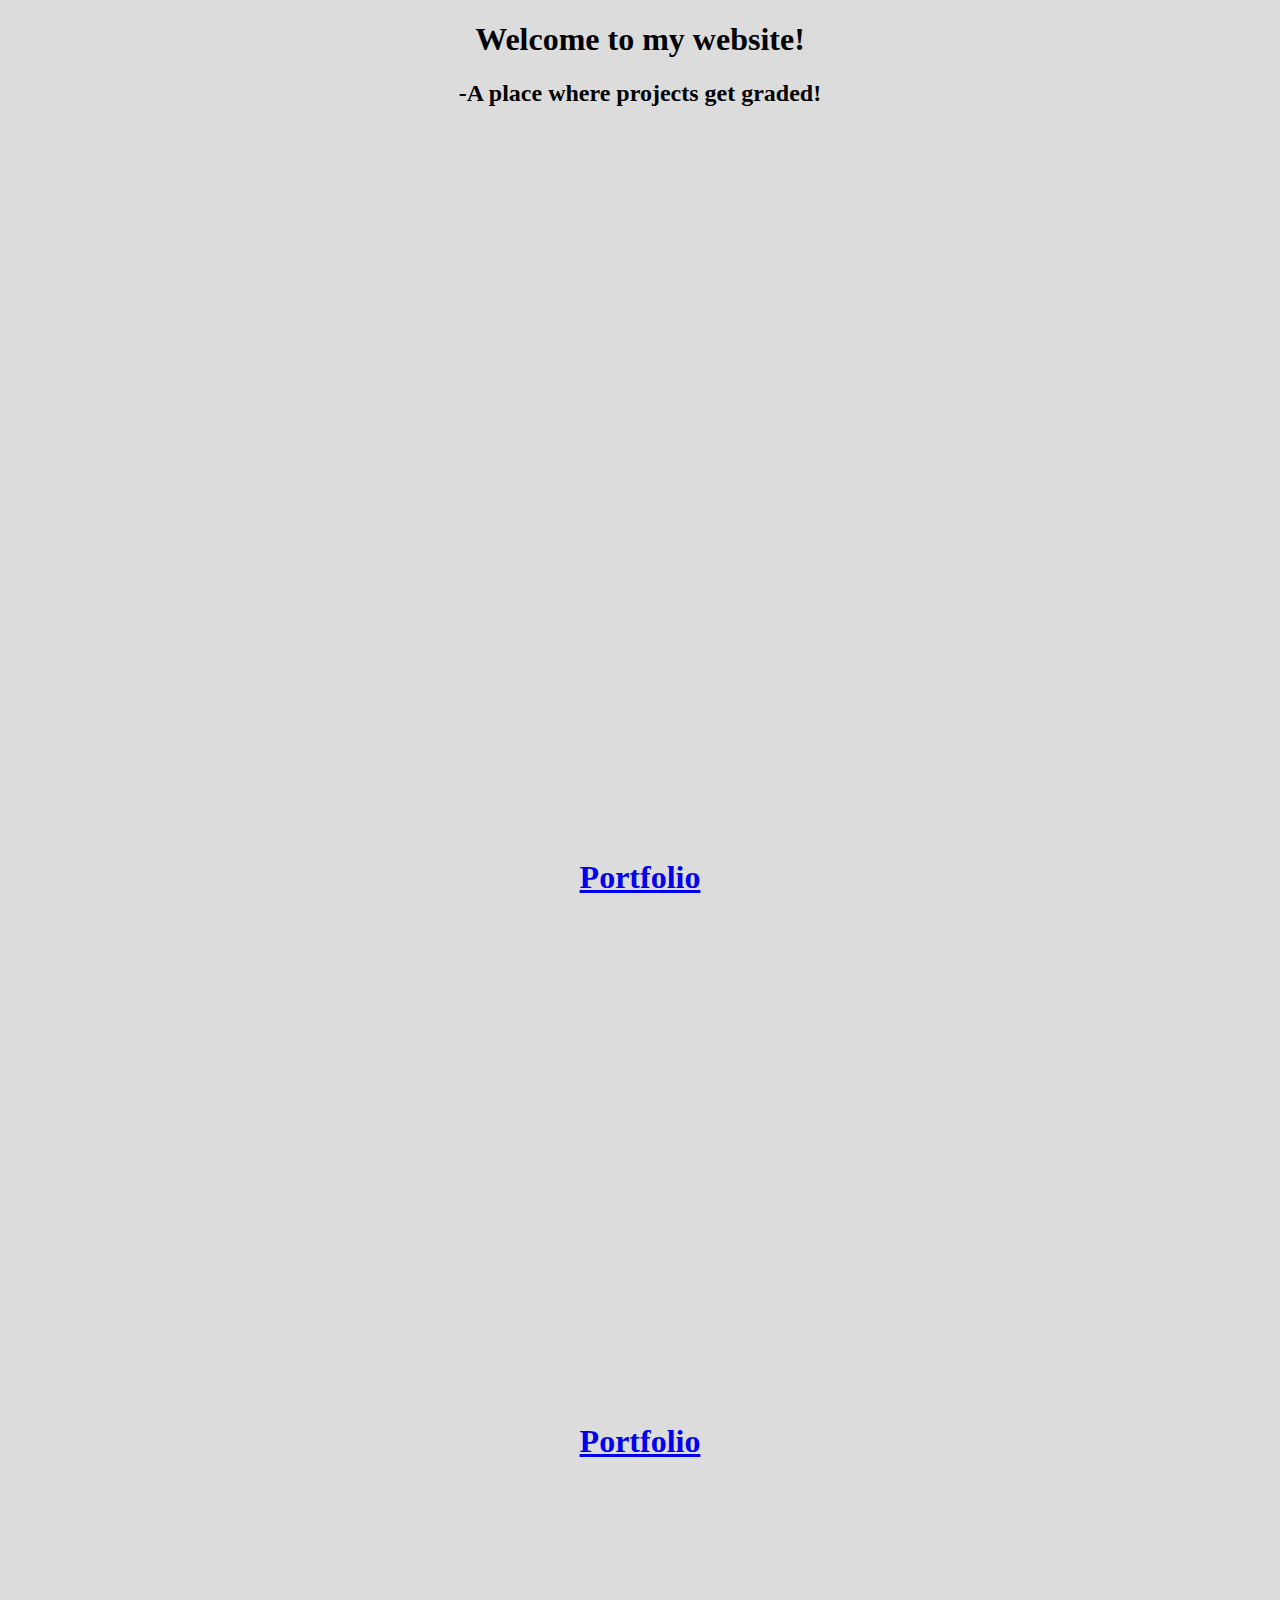
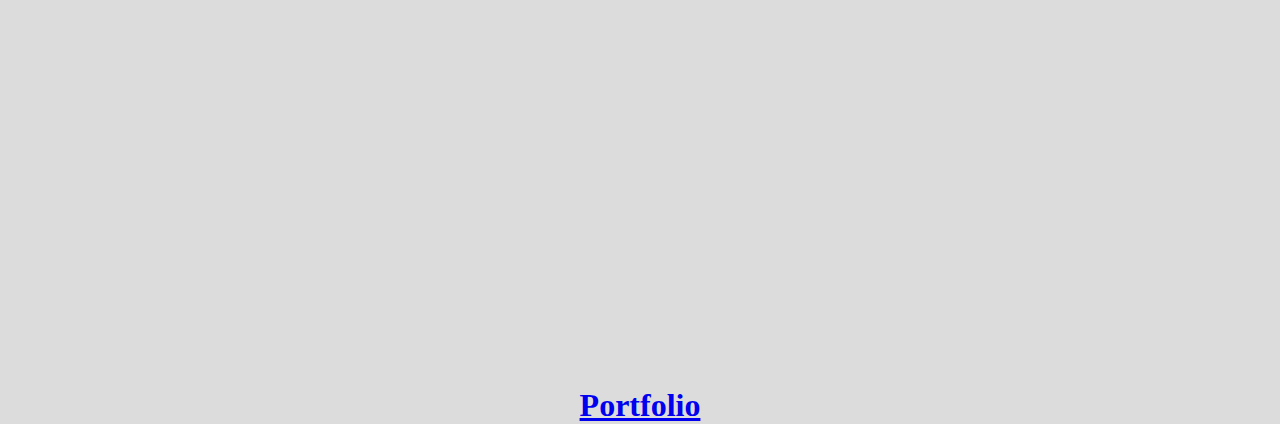
==== index.html @ c5b98942 "added a questionable game images" ====
<!DOCTYPE html>
<html lang="en">

<head>
    <meta charset="UTF-8">
    <meta http-equiv="X-UA-Compatible" content="IE=edge">
    <meta name="viewport" content="width=device-width, initial-scale=1.0">
    <title>Dacko Dacko</title>


    <link rel="stylesheet" href="./style/style.css">
    <!--Bootstrap-->
    <link href="https://cdn.jsdelivr.net/npm/bootstrap@5.0.0-beta3/dist/css/bootstrap.min.css" rel="stylesheet"
        integrity="sha384-eOJMYsd53ii+scO/bJGFsiCZc+5NDVN2yr8+0RDqr0Ql0h+rP48ckxlpbzKgwra6" crossorigin="anonymous">

</head>

<body>
    <div class="container">
        <div style="text-align: center;" class="row">
            <h1 class="site-title">Welcome to my website!</h1>
        </div>
        <div style="text-align: center;" class="row">
            <h2 id="site-undertitle">-A place where projects get graded!</h2>
        </div>
        <div class="site-circleholder row">
            <a class="col-3 offset-1 site-circlelink" href="./character.html">
                <h1 class="site-circletext">Portfolio</h1>
            </a>
            <a class="col-3 offset-2 site-circlelink" href="./character.html">
                <h1 class="site-circletext">Portfolio</h1>
            </a>
            <a class="col-3 offset-2 site-circlelink" href="./character.html">
                <h1 class="site-circletext">Portfolio</h1>
            </a>
        </div>
    </div>

    <script src="./js/script.js"></script>
</body>

</html>
---- style/style.css ----
html{
    background-color: gainsboro;
}
html div{
    background-color: gainsboro;
}

div .site-circleholder{
    position: relative;
    top: 25vmin;
}

div .site-circlelink{
    position: relative;
    cursor: pointer;
    background-color: blue;
    border-radius: 50%;
    width: 200px;
    height: 200px;
    text-align: center;
}

div .site-circlelink:hover{
    box-shadow: chocolate;
}

div h1.site-circletext{
    padding-top: 40%;
}
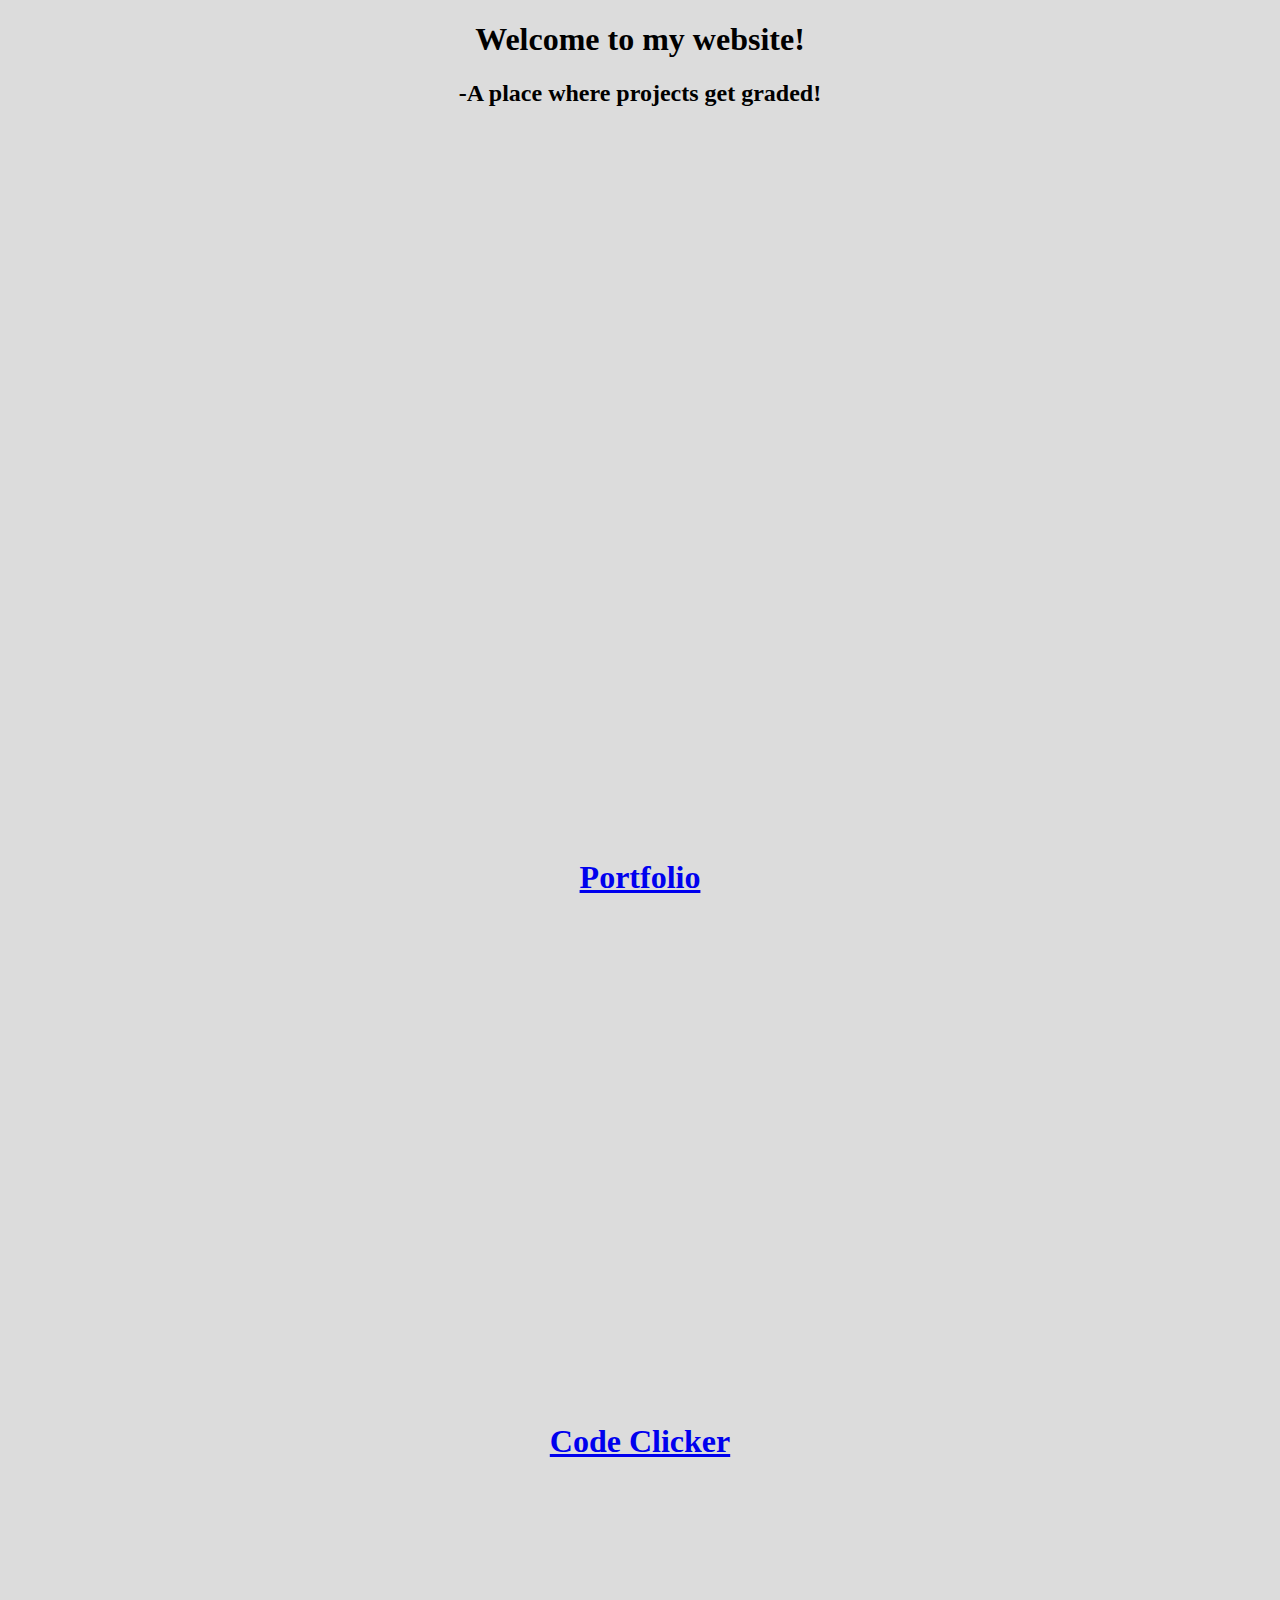
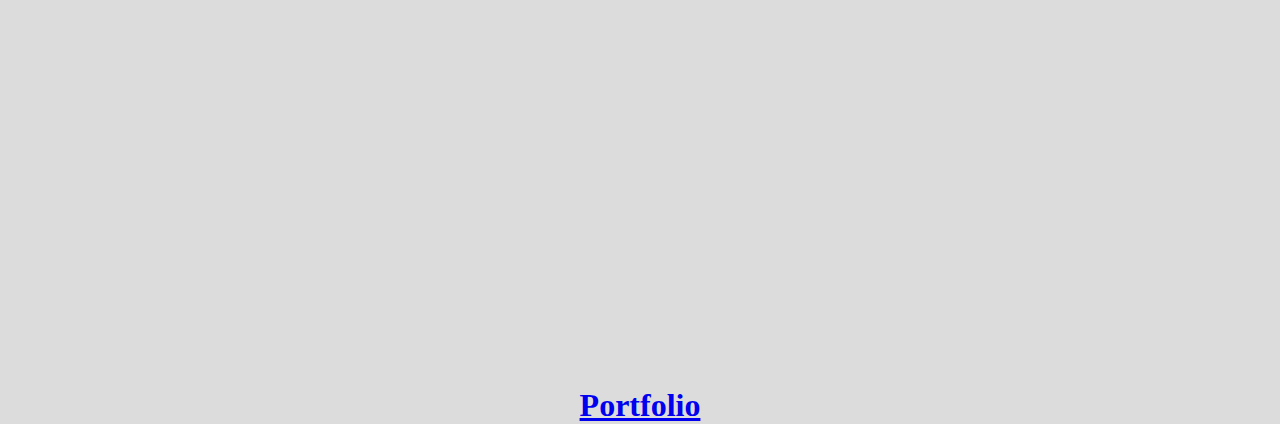
==== commit 59c1e262: "Changed main website into the website for presentation" ====
--- a/index.html
+++ b/index.html
@@ -27,8 +27,8 @@
             <a class="col-3 offset-1 site-circlelink" href="./character.html">
                 <h1 class="site-circletext">Portfolio</h1>
             </a>
-            <a class="col-3 offset-2 site-circlelink" href="./character.html">
-                <h1 class="site-circletext">Portfolio</h1>
+            <a class="col-3 offset-2 site-circlelink" href="./codeclicker.html">
+                <h1 class="site-circletext">Code Clicker</h1>
             </a>
             <a class="col-3 offset-2 site-circlelink" href="./character.html">
                 <h1 class="site-circletext">Portfolio</h1>
